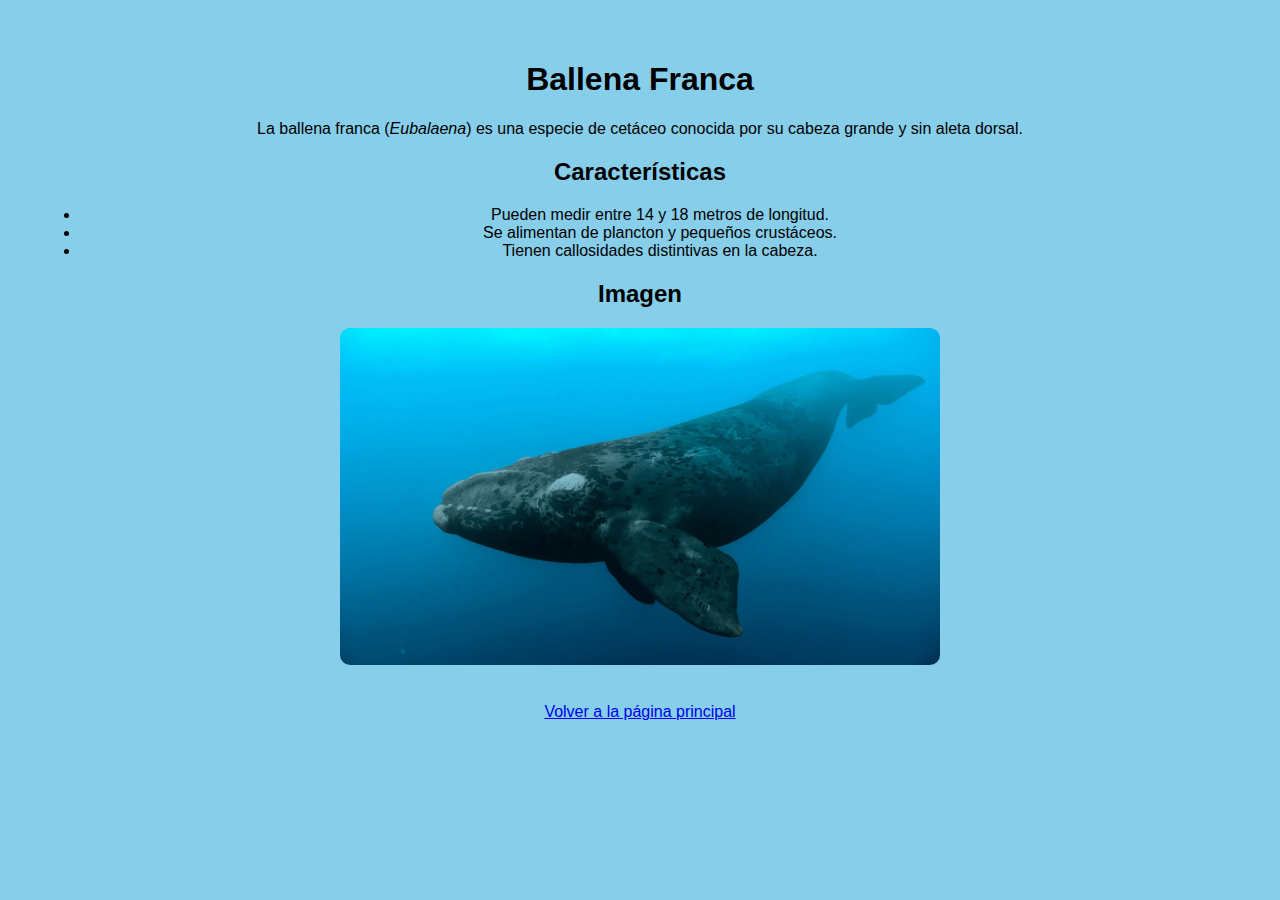
==== ballena_franca.html @ 91eaff0b "Add files via upload" ====
<!DOCTYPE html>
<html lang="es">
<head>
  
	<link rel="stylesheet" href="estilos.css">
    <title>Ballena Franca</title>
  
</head>
<body>
    <h1>Ballena Franca</h1>
    <p>La ballena franca (<i>Eubalaena</i>) es una especie de cetáceo conocida por su cabeza grande y sin aleta dorsal.</p>
    
    <h2>Características</h2>
    <ul>
        <li>Pueden medir entre 14 y 18 metros de longitud.</li>
        <li>Se alimentan de plancton y pequeños crustáceos.</li>
        <li>Tienen callosidades distintivas en la cabeza.</li>
    </ul>
    
    <h2>Imagen</h2>
    <img src="imagenes/ballena_franca.jpg" alt="Ballena Franca">
    
    
    <br>
    <a href="index.html">Volver a la página principal</a>
</body>
</html>
---- estilos.css ----
/* Estilos generales para todas las páginas */
body {
    font-family: Arial, sans-serif; /* Fuente de texto */
    margin: 20px;
    padding: 20px;
    background-color: #87CEEB; /* Fondo azul *87CEEB*/
    text-align: center; /* Centrar el contenido */
}

h1, h2 {
    font-weight: bold; /* Títulos en negrita */
}

img {
    width: 100%; /* Ancho completo dentro del contenedor */
    max-width: 600px; /* Tamaño máximo de la imagen */
    display: block;
    margin: 20px auto; /* Centrar la imagen */
    border-radius: 10px; /* Bordes redondeados */
}
/* Centrando la tabla */
table {
    margin: 20px auto; /* Centrar la tabla horizontalmente */
    border-collapse: collapse; /* Unir los bordes de la tabla */
    width: 80%; /* Ajustar el ancho de la tabla */
}

th, td {
    border: 1px solid black; /* Bordes de las celdas */
    padding: 10px;
    text-align: center; /* Centrar el texto dentro de las celdas */
}

th {
    background-color: #005f99;
    color: white;
}
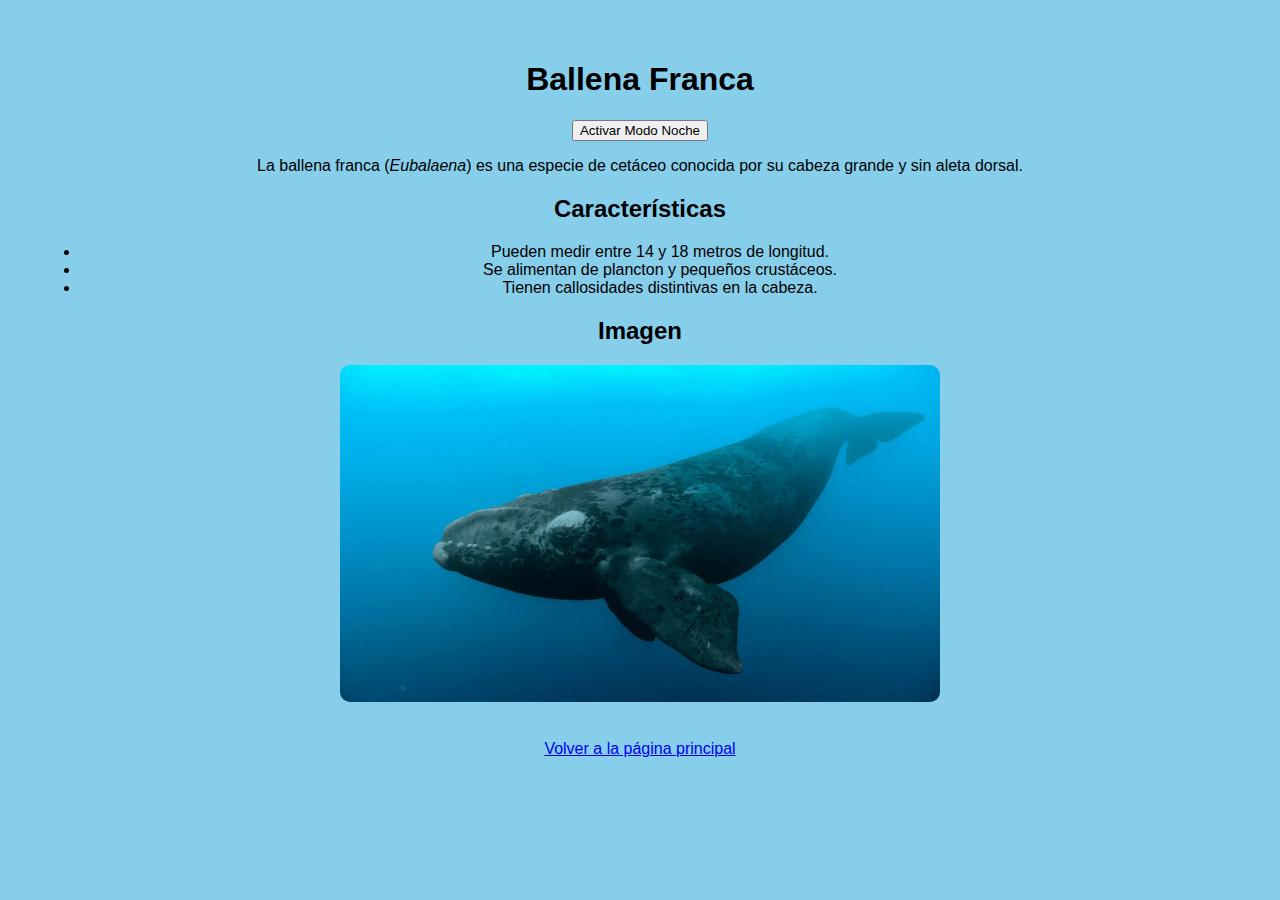
==== commit 6330289b: "Update ballena_franca.html" ====
--- a/ballena_franca.html
+++ b/ballena_franca.html
@@ -1,13 +1,14 @@
 <!DOCTYPE html>
 <html lang="es">
 <head>
-  
+  <script src="script.js"></script>
 	<link rel="stylesheet" href="estilos.css">
     <title>Ballena Franca</title>
   
 </head>
 <body>
     <h1>Ballena Franca</h1>
+	<button id="toggleButton" onclick="toggleNightMode()">Activar Modo Noche</button>
     <p>La ballena franca (<i>Eubalaena</i>) es una especie de cetáceo conocida por su cabeza grande y sin aleta dorsal.</p>
     
     <h2>Características</h2>
